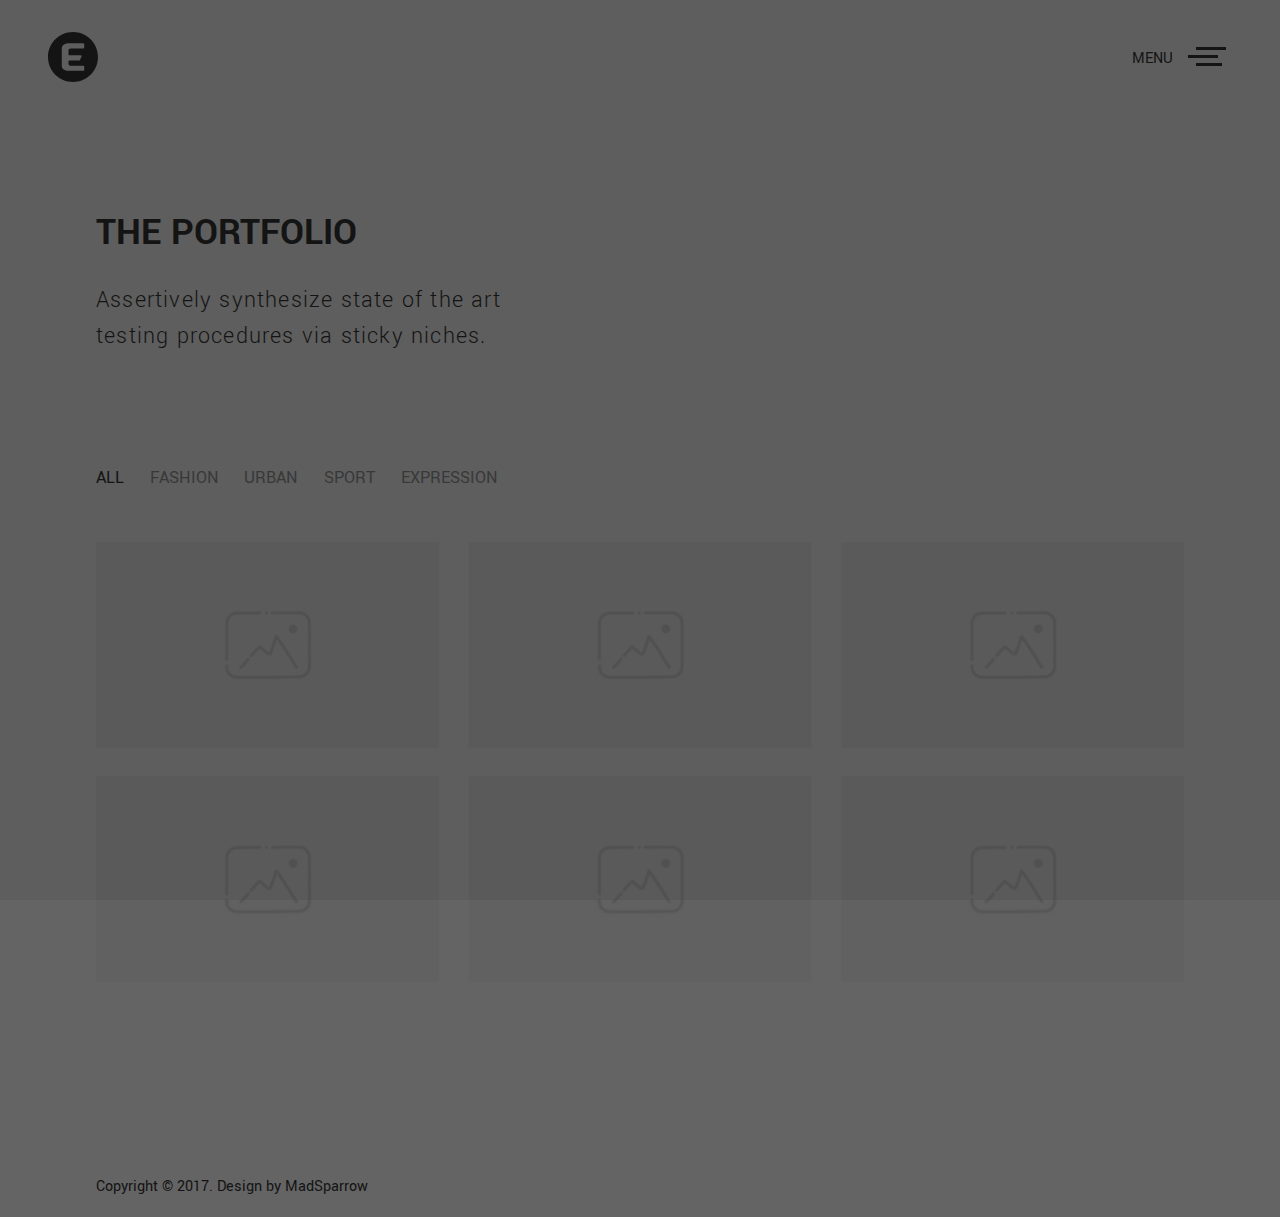
==== albums.html @ 35f390e6 "Commit First Iteration Default Material Beta" ====
<!DOCTYPE html>
<html>
  <head>
    <title>Emily - Creative Photography Portfolio</title>
    <!-- Metadata -->
    <meta charset="utf-8">
    <meta name="viewport" content="width=device-width, initial-scale=1">
    <!-- Favicon -->
    <link rel="icon" type="image/png" href="assets/images/ico/favicon.png" />
    <!-- CSS Plugins -->
    <link rel="stylesheet" href="assets/css/plugins.min.css">
    <!-- Custom CSS File -->
    <link rel="stylesheet" href="assets/css/style.css">
  </head>
  <body>
    <div class="ms-main-container">
      <!-- Preloader -->
      <div class="ms-preloader"></div>
      <!-- Header -->
      <header class="ms-header">
        <nav class="ms-nav">
          <div class="ms-logo">
            <a href="index.html" data-type="page-transition">
              <div class="logo-dark current"><img src="logo-dark.svg" alt="logo image"></div>
              <div class="logo-light"><img src="logo-light.svg" alt="logo image"></div>
            </a>
          </div>
          <button class="hamburger" type="button" data-toggle="navigation">
          <span class="hamburger-box">
            <span class="hamburger-label">menu</span>
            <span class="hamburger-inner"></span>
          </span>
          </button>
          <div class="height-full-viewport">
            <ul class="ms-navbar">
              <!-- Nav Link -->
              <li class="nav-item">
                <a href="index.html" data-type="page-transition">
                  <span class="ms-btn">home</span>
                  <span class="nav-item__label">Back to home page</span>
                </a>
              </li>
              <!-- Nav Link -->
              <li class="nav-item">
                <a href="albums.html" data-type="page-transition">
                  <span class="ms-btn">albums</span>
                  <span class="nav-item__label">View all our works</span>
                </a>
              </li>
              <!-- Nav Link -->
              <li class="nav-item">
                <a href="gallery.html" data-type="page-transition">
                  <span class="ms-btn">gallery</span>
                  <span class="nav-item__label">Interactively disintermediate</span>
                </a>
              </li>
              <!-- Nav Link -->
              <li class="nav-item">
                <a href="blog.html" data-type="page-transition">
                  <span class="ms-btn">blog</span>
                  <span class="nav-item__label">Discover fascinating stories</span>
                </a>
              </li>
              <!-- Nav Link -->
              <li class="nav-item">
                <a href="about.html" data-type="page-transition">
                  <span class="ms-btn">about</span>
                  <span class="nav-item__label">Learn more about the author</span>
                </a>
              </li>
              <!-- Nav Link -->
              <li class="nav-item">
                <a href="contact.html" data-type="page-transition">
                  <span class="ms-btn">contact</span>
                  <span class="nav-item__label">Get in touch and find us</span>
                </a>
              </li>
            </ul>
          </div>
        </nav>
      </header>
      <!-- Container -->
      <main class="ms-container">
        <!-- Page Title -->
        <div class="ms-section__block">
          <div class="ms-page-title">
            <h2 class="page-header">THE PORTFOLIO</h2>
            <p class="page-desc">Assertively synthesize state of the art testing procedures via sticky niches.</p>
          </div>
        </div>
        <!-- Page Content -->
        <div class="ms-section__block">
          <div id="albums">
            <!-- Sort -->
            <ul class="filtr-btn">
              <li data-filter="all" class="active"><h6>all</h6></li>
              <li data-filter="1"><h6>fashion</h6></li>
              <li data-filter="2"><h6>urban</h6></li>
              <li data-filter="3"><h6>sport</h6></li>
              <li data-filter="4"><h6>expression</h6></li>
            </ul>
            
            <div class="filtr-container row">
              <!-- Album item -->
              <div class="album-item col-md-4 filtr-item" data-category="1">
                <a href="gallery.html" data-type="page-transition">
                  <div class="album-item__overlay">
                    <span class="album-item__cover"></span>
                    <h5>album title</h5>
                  </div>
                  <div class="album-item__img" style="background-image: url(assets/images/albums/img-md.jpg)"></div>
                </a>
              </div>
              <!-- Album item -->
              <div class="album-item col-md-4 filtr-item" data-category="2">
                <a href="gallery.html" data-type="page-transition">
                  <div class="album-item__overlay">
                    <span class="album-item__cover"></span>
                    <h5>album title</h5>
                  </div>
                  <div class="album-item__img" style="background-image: url(assets/images/albums/img-md.jpg)"></div>
                </a>
              </div>
              <!-- Album item -->
              <div class="album-item col-md-4 filtr-item" data-category="2">
                <a href="gallery.html" data-type="page-transition">
                  <div class="album-item__overlay">
                    <span class="album-item__cover"></span>
                    <h5>album title</h5>
                  </div>
                  <div class="album-item__img" style="background-image: url(assets/images/albums/img-md.jpg)"></div>
                </a>
              </div>
              <!-- Album item -->
              <div class="album-item col-md-4 filtr-item" data-category="3">
                <a href="gallery.html" data-type="page-transition">
                  <div class="album-item__overlay">
                    <span class="album-item__cover"></span>
                    <h5>album title</h5>
                  </div>
                  <div class="album-item__img" style="background-image: url(assets/images/albums/img-md.jpg)"></div>
                </a>
              </div>
              <!-- Album item -->
              <div class="album-item col-md-4 filtr-item" data-category="4">
                <a href="gallery.html" data-type="page-transition">
                  <div class="album-item__overlay">
                    <span class="album-item__cover"></span>
                    <h5>album title</h5>
                  </div>
                  <div class="album-item__img" style="background-image: url(assets/images/albums/img-md.jpg)"></div>
                </a>
              </div>
              <!-- Album item -->
              <div class="album-item col-md-4 filtr-item" data-category="4">
                <a href="gallery.html" data-type="page-transition">
                  <div class="album-item__overlay">
                    <span class="album-item__cover"></span>
                    <h5>album title</h5>
                  </div>
                  <div class="album-item__img" style="background-image: url(assets/images/albums/img-md.jpg)"></div>
                </a>
              </div>
            </div>
          </div>
        </div>
      </main>
      <!-- Footer -->
      <footer>
        <div class="ms-footer">
          <div class="copyright">Copyright © 2017. Design by MadSparrow</div>
          <ul class="socials">
            <li><a href="#" class="socicon-facebook"></a></li>
            <li><a href="#" class="socicon-twitter"></a></li>
            <li><a href="#" class="socicon-instagram"></a></li>
            <li><a href="#" class="socicon-youtube"></a></li>
          </ul>
        </div>
      </footer>
    </div>
    <!-- JS Libraries -->
    <!-- jquery-2.1.3.min js -->
    <script type="text/javascript" src='assets/js/jquery-3.2.1.min.js'></script>
    <!-- Vendors -->
    <script type="text/javascript" src='assets/js/plugins.min.js'></script>
    <!-- Main js -->
    <script type="text/javascript" src="assets/js/main.js"></script>
  </body>
</html>
---- assets/css/style.css ----
/*------------------------------------------------------------------
[Master Stylesheet]

Template Name: Emily - Creative Photography Portfolio
Template Demo URL: 
Version: 1.0
Author: madsparrow.us

--------------------------------------------------------------------

[Table of contents]

1. General style
    1.1 Typography
    1.2 Specials Classes
2. Header
    2.1 Menu
    2.2 Burger Button
    2.3 Collapse Navigation
3. Pages Style
4. Home Slider
    4.1 Slider Navigation Buttons
    4.2 Slider Inner Info
  4.3 Pagination
5. Albums
6. Gallery
7. Blog
8. About
9. Contact
10. Footer
11. Responsive Rules

--------------------------------------------------------------------
# Font: 'Yantramanav';
--------------------------------------------------------------------
# Colors: #151515, #df1f29, #555555
------------------------------------------------------------------*/

/**
 * 1. General style
 */
 
/*Text font*/
@import 'https://fonts.googleapis.com/css?family=Yantramanav:100,300,400,500,700,900';

/*Social icons font*/
@import 'https://d1azc1qln24ryf.cloudfront.net/114779/Socicon/style-cf.css?rd5re8';

::selection {
    background: #555;   
    color: #fff;
}
::-moz-selection {
    background: #555;    
    color: #fff;
}
body {
    background: #151515;
    padding: 0;
    margin: 0 auto;
    min-height: 100vh;
    font-family: 'Yantramanav', Arial, sans-serif;
    color: #151515;
}
article,
aside,
details,
figcaption,
footer,
header,
hgroup,
nav,
section {
    display: block;
}
a {
    color: #df1f29;
    text-decoration: none;
}
blockquote {
    padding: 10px 20px;
    color: #151515;
    font-size: 1.4em;
    font-style: italic;
    font-weight: 300;
    margin: 0 auto 30px;
}
ul {
    list-style-type: none;
    list-style: none;
    padding-left: 0 !important;
    -webkit-padding-start: initial !important;
    -moz-padding-start: initial;
}
menu,
ol,
ul {
    padding: 0 !important;
}
button {
    background: transparent;
    border: none;
}
button:focus {
    outline: none;
}
input,
textarea {
    font-family: 'Yantramanav', Arial;
}
textarea {
    padding: 14px;
}
input:focus,
textarea:focus {
    outline: none !important;
    border: 1px solid #df1f29;
    box-shadow: none;
}
input[type="submit"] {
    position: absolute;
    display: inline-block;
    left: 0;
    top: 0;
    opacity: 0;
    z-index: 3;
    width: 100%;
    height: 100%;
    padding: 0;
    margin: 0;
    cursor: pointer;
}
input[type="submit"]:focus {
    outline: none;
}
img {
    width: 100%;
}

/* 1.1 Typography */

h1,
h2,
h4,
h5,
h6 {
    color: #151515;
    margin-top: 0;
    text-transform: uppercase;
}
h1 {
    font-size: calc(80px + 1vw);
}
h2 {
    font-size: calc(36px + 16 * (100vw - 992px) / 1508);
}
h3 {
    font-size: calc(28px + 16 * (100vw - 992px) / 1508);
    margin-bottom: 20px;
}
h4 {
    font-size: calc(24px + 16 * (100vw - 992px) / 1508);
    font-weight: 300;
}
h5 {
    font-size: 20px;
    font-weight: 400;
}
h6 {
    font-size: 18px;
    font-weight: 400;
    margin-bottom: calc(10px + 10 * (100vw - 992px) / 1508);
}
p {
    font-size: calc(18px + 2 * (100vw - 992px) / 1508);
    line-height: 1.8;
    font-weight: 300;
}

/* 1.2 Specials Classes */

.c-white {
    color: #fff !important;
}
.navbar-white {
    color: #fff;
    background-color: transparent !important;
}
.center-block {
    display: flex;
    justify-content: center;
}
.align-left {
    text-align: left;
}
.align-right {
    text-align: right;
}
.align-center {
    text-align: center;
    display: block;
}
.socials li {
    display: inline-block;
}
.share-links a {
    font-size: 19px;
    padding: .5em;
}
[class*="socicon-"] {
  display: inline-block;
  color: inherit;
  margin: 0;
  transition: opacity .3s ease;
}
#contact [class*="socicon-"] {
  padding-right: .7em;
}
[class*="socicon-"]:hover {
  opacity: .4;
}
/* 1.3 Button */

.ms-button {
  color: #151515;
  display: inline-block;
  position: relative;
  padding: .5em 1em;
  margin-bottom: 0;
  font-weight: 400 !important;
  font-size: 14px;
  letter-spacing: .15em;
  text-transform: uppercase;
  text-align: center;
  white-space: nowrap;
  vertical-align: middle;
  touch-action: manipulation;
  cursor: pointer;
  -webkit-user-select: none;
  -moz-user-select: none;
  -ms-user-select: none;
  user-select: none;
  background-image: none;
  text-decoration: none;
  border: solid 1px;
  transition: color .4s ease;
}
.ms-button:after {
    position: absolute;
    display: block;
    content: attr(data-title);
    padding: 7px 0;
    font-size: 14px;
    left: 0;
    top: 0;
    width: 0%;
    background: #df1f29;
    color: #fff;
    text-indent: 1rem;
    transition: all .3s ease;
    overflow: hidden;
    border: none;
    bottom: 0;
}
.ms-button:hover {
  color: #df1f29;
}
.ms-button:active::after,
.ms-button:focus::after,
.ms-button:hover::after {
    width: 100%;
    padding-right: 25px;
}

.ms-btn--slider {
  text-transform: uppercase;
  text-decoration: none;
  position: relative;
  display: flex;
  align-items: center;
  width: 11em;
  font-weight: 600;
  letter-spacing: .15em;
}
.ms-btn--slider::before{
    content: '';
    height: .1rem;
    width: 2rem;
    margin-right: .7rem;
    background: #df1f29;
    transition: width .3s ease;
}
.ms-btn--slider:hover::before {
  width: 3rem;
}

/**
 * 2. Header
 */

.ms-header {
    position: fixed;
    width: 100%;
    background-color: #fff;
    z-index: 3;
}
/* 2.1 Menu */

.ms-logo {
    position: relative;
    z-index: 7;
    height: 50px;
}
.logo-dark,
.logo-light {
    position: absolute;
    width: 100%;
    height: 100%;
    opacity: 0;
    transition: opacity .3s ease .4s;
}
.ms-logo img {
    width: auto;
    height: 100%;
}
.logo-dark.current,
.logo-light.current {
    opacity: 1;
}
.logo-dark.active,
.logo-light.active {
    opacity: 1;
    transition: opacity .1s;
}
.ms-nav {
    padding: 2em 3em;
    color: inherit;
}

/* 2.2 Burger button */

.hamburger {
    margin-right: 0;
    margin-left: auto;
    overflow: visible;
    cursor: pointer;
    z-index: 7;
    border: 0;
    transition-timing-function: linear;
    transition-duration: .3s ease;
    transition-property: opacity, -webkit-filter;
    transition-property: opacity, filter;
    transition-property: opacity, filter, -webkit-filter;
}
.navbar-white .hamburger-label {
    color: #fff;
}
.hamburger-label {
    display: block;
    font-family: 'Yantramanav', Arial;
    font-size: 16px;
    width: 100%;
    height: auto;
    position: relative;
    top: 0;
    left: -4em;
    padding-right: 4em;
    text-transform: uppercase;
    line-height: 1.5em;
    transition: color .3s ease .4s;
    color: #151515;
}
.hamburger.is-active .hamburger-label {
    color: #fff !important;
    transition: color .1s ease;
}
.hamburger-box {
    position: relative;
    display: inline-block;
    width: 30px;
    height: 20px;
    vertical-align: middle;
}
.hamburger-inner {
    display: block;
    top: 0;
}
.navbar-white .hamburger-inner,
.navbar-white .hamburger-inner:after,
.navbar-white .hamburger-inner:before {
    background-color: #fff;
}
.hamburger-inner:after,
.hamburger-inner:before {
    display: block;
    content: '';
}
.hamburger-inner,
.hamburger-inner:after,
.hamburger-inner:before {
    position: absolute;
    width: 30px;
    height: 3px;
    background-color: #151515;
    transition: all .3s ease .5s;
}
.hamburger-inner:before {
    top: 8px;
    left: -8px;
}
.hamburger-inner:after {
    top: 16px;
    width: 26px;
}
.hamburger.is-active .hamburger-inner,
.hamburger.is-active .hamburger-inner:after {
    background-color: #fff;
    transition-delay: .1s;
}
.hamburger.is-active .hamburger-inner {
    -webkit-transform: translate3d(0, 8px, 0) rotate(45deg);
    transform: translate3d(0, 8px, 0) rotate(45deg);
}
.hamburger.is-active .hamburger-inner:before {
    opacity: 0;
    transition: opacity .3s ease 0s
}
.hamburger.is-active .hamburger-inner:after {
    width: 30px;
    -webkit-transform: translate3d(0, -16px, 0) rotate(-90deg);
    transform: translate3d(0, -16px, 0) rotate(-90deg);
}

/* 2.3 Collapse navigation */

.ms-nav {
    display: flex;
    align-items: center;
}
.height-full-viewport {
    position: fixed;
    display: flex;
    flex-direction: column;
    justify-content: center;
    align-items: center;
    overflow-y: auto;
    left: 0;
    top: 0;
    width: 100%;
    height: 0%;
    background-color: #151515;
    z-index: 5;
    overflow: hidden;
    transition: height .8s cubic-bezier(0.3, 1, 0.3, 1) .1s;
}
.ms-navbar {
    z-index: 6;
    margin: 0 auto;
    display: block;
    width: auto;
    height: auto;
    top: 0;
    left: 0;
}
.ms-nav.is-visible .height-full-viewport {
    height: 100vh;
    transition: height 1s ease;
}
.nav-item {
    cursor: pointer;
    padding: .75em;
    opacity: 0;
    width: 240px;
    margin-left: 3em;
    transition: opacity .3s ease;
}
.ms-navbar a {
    display: block;
}
.ms-navbar .ms-btn {
    display: inline-block;
    text-transform: uppercase;
    line-height: 1;
    padding: 0 0.25em;
    position: relative;
}
.ms-navbar .ms-btn {
    font-size: 1.75em;
    letter-spacing: .02em;
    color: #fff;
    font-weight: 700 !important;
    -webkit-backface-visibility: hidden;
    backface-visibility: hidden;
}
.ms-btn::before {
    content: '';
    position: absolute;
    top: 0;
    left: 0;
    width: 100%;
    height: 100%;
    background: #df1f29;
    height: .1rem;
    top: 50%;
    width: 0;
    transition: width .3s ease;
}
.nav-item__label {
    position: relative;
    display: block;
    margin: 0.5em 0 0 0;
    margin-top: 0.25em;
    padding: 0.5em;
    color: #555;
    transition: color .3s ease;
    text-decoration: none;
}
.nav-item:hover .nav-item__label {
    color: #9a9a9a;
}
.is-visible .nav-item {
    opacity: 1;
    transition: opacity 2s cubic-bezier(0.16, 1.08, 0.38, 0.98) .3s;
}
.nav-item .ms-btn {
    transition: all .3s ease;
}
.nav-item:active .ms-btn,
.nav-item:focus .ms-btn,
.nav-item:hover .ms-btn {
    color: #df1f29;
    opacity: 1;
    padding-left: 2.4rem;
}
.nav-item:active .ms-btn::before,
.nav-item:focus .ms-btn::before,
.nav-item:hover .ms-btn::before {
    width: 2rem;
}

/**
 * 3. Pages Style
 */

.ms-preloader {
    width: 100%;
    height: 100%;
    position: fixed;
    z-index: 8;
    top: 0;
    left: 0;
    opacity: 1;
    visibility: visible;
    background-color: #151515;
}
.ms-main-container {
    position: relative;
    width: 100%;
    min-height: 100vh;
    opacity: 0;
    background-color: #fff;
}
.ms-container {
    width: 100%;
    height: 100%;
    position: relative;
    padding-top: 12em;
}
.ms-section__block {
    width: 85%;
    max-width: 88em;
    margin: 0 auto 6em;
}
.ms-page-title span {
    text-transform: uppercase;
    letter-spacing: .15em;
    color: #df1f29;
}
.page-header {
    text-transform: uppercase;
    position: relative;
    margin: 15px 0;
}
.page-desc {
    width: 50vh;
    font-size: 1.5em;
    line-height: 1.5;
    color: #151515;
    letter-spacing: .05em;
}

/**
 * 4. Home Slider
 */

.home-slider {
    padding-top: 0 !important;
}
.swiper-container {
    width: 100%;
    height: 100vh;
}
.swiper-slide {
    overflow: hidden;
}
.overlay {
    position: absolute;
    width: 100%;
    height: 100%;
    top: 0;
    left: 0;
    z-index: 1;
    opacity: 1;
    background: -moz-linear-gradient(top, black 0, transparent 50%, transparent 63%, rgba(0, 0, 0, 1) 100%);
    background: -webkit-linear-gradient(top, black 0, transparent 50%, transparent 63%, rgba(0, 0, 0, 1) 100%);
    background: linear-gradient(to bottom, black 0, transparent 50%, transparent 63%, rgba(0, 0, 0, 1) 100%);
    filter: progid: DXImageTransform.Microsoft.gradient(startColorstr='#000000', endColorstr='#c9000000', GradientType=0);
    transition: all .65s ease;
}
.swiper-slide-duplicate-active .overlay,
.swiper-slide-active .overlay {
    opacity: .4;
}
.slide-inner {
    position: absolute;
    width: 100%;
    height: 100%;
    left: 0;
    top: 0;
    background: #000;
    -webkit-backface-visibility: hidden;
            backface-visibility: hidden;
}
.slide-inner--image {
    position: absolute;
    width: 100%;
    height: 100%;
    background-size: cover;
    background-position: center;
    opacity: .2;
    transform: scale(1.07);
    -webkit-transition: opacity .6s ease-in-out, transform 2s ease .7s;
    -moz-transition: opacity .6s ease-in-out, transform 2s ease .7s;
    transition: opacity .6s ease-in-out, transform 2s ease .7s;
}
.swiper-slide-duplicate-active .slide-inner--image,
.swiper-slide-active .slide-inner--image {
    opacity: 1;
    transform: scale(1);
}

/* 4.1 Slider navigation buttons */

.swiper-button-prev,
.swiper-button-next {
    text-transform: uppercase;
    color: #fff;
    letter-spacing: .2em;
    line-height: 2em;
    font-size: 12px;
    width: auto;
    height: 24px;
    background-image: none !important;
    -webkit-backface-visibility: hidden;
    backface-visibility: hidden;
}
.swiper-button-prev {
    padding-left: 6em;
    left: 0;
    -webkit-transition: padding-left .3s ease;
    -moz-transition: padding-left .3s ease;
    transition: padding-left .3s ease;
}
.swiper-button-next {
    padding-right: 6em;
    right: 0;
    -webkit-transition: padding-right .3s ease;
    -moz-transition: padding-right .3s ease;
    transition: padding-right .3s ease;
}
.swiper-button-prev::after {
    content: "";
    width: 4em;
    height: 1px;
    background-color: #fff;
    position: absolute;
    left: 0;
    top: calc(50% - 1px);
    -webkit-transition: width .3s ease;
    -moz-transition: width .3s ease;
    transition: width .3s ease;
}
.swiper-button-next::after {
    content: "";
    width: 4em;
    height: 1px;
    background-color: #fff;
    position: absolute;
    right: 0;
    top: calc(50% - 1px);
    -webkit-transition: width .3s ease;
    -moz-transition: width .3s ease;
    transition: width .3s ease;
}
.swiper-button-prev:hover {
    padding-left: 90px;
}
.swiper-button-prev:hover::after {
    width: 75px;
}
.swiper-button-next:hover {
    padding-right: 90px;
}
.swiper-button-next:hover::after {
    width: 75px;
}

/* 4.2 Slider inner info */

.slide-inner--info {
    position: absolute;
    width: auto;
    min-height: 50px;
    bottom: 3em;
    padding-left: 3em;
    color: #fff;
    z-index: 1;
    opacity: 0;
    transition: opacity 1s ease;
    -webkit-user-select: none;
    -moz-user-select: none;
    -ms-user-select: none;
    user-select: none;
}
.swiper-slide-active .slide-inner--info {
    opacity: 1;
    transition: opacity 1s ease 1s;
}
.slide-inner--info h1 {
    margin: 10px 0;
    text-transform: uppercase;
    font-weight: 900;
    line-height: 1em;
    color: #fff;
}
.slide--info__link {
    text-transform: uppercase;
    color: #fff;
    text-decoration: none;
    border-bottom: solid 2px;
}
.swiper-slide--bottom {
    position: absolute;
    z-index: 2;
    bottom: 0;
    left: 0;
    right: 0;
    height: 90px;
    width: 100%;
    max-width: 1440px;
    margin: 0 auto;
}

/* 4.3 Pagination */

.expanded-timeline {
    position: absolute;
    display: -webkit-box;
    display: -ms-flexbox;
    display: flex;
    -webkit-box-align: center;
        -ms-flex-align: center;
            align-items: center;
    -webkit-box-pack: right;
        -ms-flex-pack: right;
            justify-content: right;
    z-index: 3;
    bottom: 2.8em;
    right: 3em;
    width: 40vh;
}
.swiper-pagination {
    z-index: 4;
    width: 85%;
    left: 0;
    right: 0;
    height: 1px;
    background-color: rgba(255, 255, 255, .5);
}
.swiper-pagination-progressbar-fill {
    background: #fff !important;
}
.expanded-timeline__counter span {
    text-align: center;
    margin-left: 1.8em;
    margin-right: 100%;
    padding: .4em 0;
    color: #fff;
    display: block;
}
.scroll-message {
    position: absolute;
    right: 0;
    color: #fff;
    opacity: .5;
    font-size: 12px;
    display: -webkit-box;
    display: -ms-flexbox;
    display: flex;
    -webkit-box-orient: vertical;
    -webkit-box-direction: normal;
        -ms-flex-direction: column;
            flex-direction: column;
    -webkit-box-pack: center;
        -ms-flex-pack: center;
            justify-content: center;
    text-align: center;
    letter-spacing: .15em;
}
.scroll-svg {
    width: 24px;
    margin: 0 auto 1.2em;
    display: block;
}

/**
 * 5. Albums
 */

.filtr-container {
    transition: height .5s ease-out;
    overflow: hidden;
}
.filtr-btn {
    display: inline-block;
    margin-bottom: 2.4em;
}
.filtr-btn li {
    cursor: pointer;
    display: inline-block;
    opacity: .5;
    margin-bottom: 15px;
    transition: opacity .3s ease;
}
.filtr-btn h6 {
    margin-bottom: 0;
    padding-right: 1.2em;
}
.filtr-btn li.active {
    opacity: 1;
}
.filtr-btn li:hover {
    opacity: 1 !important;
}
.album-item {
    padding-bottom: 1.8em;
}
.album-item a {
    padding-top: 60%;
    display: flex;
    overflow: hidden;
    position: relative;
    z-index: 9;
}
.album-item__img {
    position: absolute;
    width: 100.5%;
    height: 100%;
    top: 0;
    left: 0;
    background-position: 50% 50%;
    background: no-repeat;
    background-position: center;
    background-size: cover;
    transform: scale(1);
    transition: transform .3s ease;
    -webkit-backface-visibility: hidden;
    backface-visibility: hidden;
}
.album-item__overlay {
    position: absolute;
    top: 0;
    left: 0;
    width: 100.5%;
    height: 100%;
    z-index: 2;
    overflow: hidden;
}
.album-item__cover {
    position: absolute;
    top: 0;
    left: 0;
    width: 100%;
    height: 100%;
    background-color: rgba(0, 0, 0, .7);
    z-index: 1;
    overflow: hidden;
    opacity: 0;
    transition: opacity .3s ease;
}
.album-item__overlay h5 {
    position: relative;
    color: #fff;
    margin: 0;
    max-width: 100%;
    padding: 1em;
    height: 100%;
    display: flex;
    justify-content: center;
    align-items: center;
    -webkit-backface-visibility: hidden;
    backface-visibility: hidden;
    z-index: 1;
    transform: scale(1.5);
    opacity: 0;
    transition: all .3s ease;
}
.album-item:hover .album-item__img {
    transform: scale(1.1);
}
.album-item:hover .album-item__cover,
.album-item:hover .album-item__overlay h5 {
    opacity: 1;
    transform: translateZ(0);
}

/**
 * 6. Gallery
 */

.ug-thumb-overlay:hover::before {
    top: 15px;
    right: 15px;
}
.ug-thumb-overlay:hover::after {
    bottom: 15px;
    left: 15px;
}
.ug-thumb-image {
    -webkit-backface-visibility: hidden;
    backface-visibility: hidden;
    opacity: 0;
    transition: transform .3s ease, opacity 2s cubic-bezier(0.16, 1.08, 0.38, 0.98) 0s !important;
}
.ug-thumb-image {
    transform: scale(1) !important;
}
.ug-thumb-wrapper,
.post-item {
    pointer-events: none;
}
.ug-thumb-wrapper.ug-tile.ug-tile-clickable.ug-thumb-ratio-set:hover .ug-thumb-image {
    transform: scale(1.1) !important;
}

/**
 * 7. Blog
 */

.ms-right-sidebar {
    display: inline-block;
}
.ms-right-sidebar h5 {
    margin-bottom: 15px;
}
.ms-right-sidebar a {
    display: block;
    border-top: solid 1px rgba(103, 103, 103, .3);
    padding: 15px 0;
}
.ms-right-sidebar a:hover .post-item__title,
.ms-right-sidebar a:hover .post-item__title {
    color: #df1f29;
}
.ms-right-sidebar .post-item__title {
    margin-bottom: 0;
    transition: color .3s ease;
}
.ms-right-sidebar .post-item__date {
    margin-top: .3em;
}
#ms-blog-post img {
    margin-bottom: 30px;
}
.post-item {
    margin-bottom: 3em;
    padding-right: 3em;
}
.post-item:nth-child(2n) {
    padding-right: 15px;
    padding-left: 3em;
}
.post-item__img {
    position: relative;
    overflow: hidden;
}
.album-item__overlay::before,
.post-item__img::before {
    content: '';
    position: absolute;
    width: 100%;
    height: 100%;
    top: 0;
    left: 0;
    z-index: 1;
    opacity: 1;
    background-color: rgb(240, 240, 240);
    transition: opacity 2s cubic-bezier(0.16, 1.08, 0.38, 0.98) 1.2s;
}
.loaded .album-item__overlay::before,
.loaded .post-item__img::before {
    opacity: 0;
}
.post-item__img img {
    width: 100%;
    height: auto;
    max-height: 35em;
    padding: 0;
    display: block;
}
.post-item__img::after {
    content: '';
    position: absolute;
    width: 100%;
    height: 100%;
    top: 0;
    left: 0;
    z-index: 1;
    opacity: 0;
    background: rgba(231, 55, 39, 0);
    background: -moz-radial-gradient(center, ellipse cover, rgba(231, 55, 39, 0) 0%, rgba(0, 0, 0, 1) 100%);
    background: -webkit-gradient(radial, center center, 0px, center center, 100%, color-stop(0%, rgba(231, 55, 39, 0)), color-stop(100%, rgba(0, 0, 0, 1)));
    background: -webkit-radial-gradient(center, ellipse cover, rgba(231, 55, 39, 0) 0%, rgba(0, 0, 0, 1) 100%);
    background: -o-radial-gradient(center, ellipse cover, rgba(231, 55, 39, 0) 0%, rgba(0, 0, 0, 1) 100%);
    background: -ms-radial-gradient(center, ellipse cover, rgba(231, 55, 39, 0) 0%, rgba(0, 0, 0, 1) 100%);
    background: radial-gradient(ellipse at center, rgba(231, 55, 39, 0) 0%, rgba(0, 0, 0, 1) 100%);
    filter: progid: DXImageTransform.Microsoft.gradient( startColorstr='#e73727', endColorstr='#000000', GradientType=1);
    transition: opacity .3s ease;
}
.post-item__info {
    position: relative;
    margin: 2.5em 0 0 2.5em;
}
.post-item__title {
    width: 100%;
    max-width: 400px;
    margin-left: 0;
    margin-right: auto;
    margin-bottom: 20px;
}
.post-item__date {
    margin-left: 0;
    margin-right: auto;
    color: rgba(0, 0, 0, 0.7);
    font-size: 14px;
}
.post-item__link {
    position: absolute;
    width: auto;
    bottom: 0;
    right: 0;
    padding-right: 3em;
    font-size: 14px;
    text-transform: uppercase;
    letter-spacing: .12em;
    -webkit-transition: padding-right .3s ease;
    -moz-transition: padding-right .3s ease;
    transition: padding-right .3s ease;
}
.post-item__link::after {
    content: '';
    width: 2em;
    height: 1px;
    position: absolute;
    top: calc(50% - 1px);
    right: 0;
    background: red;
    -webkit-transition: width .3s ease;
    -moz-transition: width .3s ease;
    transition: width .3s ease;
}
.post-item:hover .post-item__img::after {
    opacity: .7;
}
.post-item:hover .post-item__link::after {
    width: 3em;
}
.post-item:hover .post-item__link {
    padding-right: 4em;
}
.ms-pagination {
    padding: 0;
    display: flex;
    justify-content: center;
}
.page-item {
    height: auto;
    position: relative;
    display: inline-block;
    margin: 0 .5em;
    border-right: none !important;
}
.page-item:last-child {
    border-right: solid 1px rgba(0, 0, 0, .1);
}
.page-link {
    padding: 1em;
    display: block;
    line-height: 1em;
}

/**
 * 8. About
 */

.about__info {
    justify-content: center;
    display: flex;
    flex-direction: column;
}
.about__info h4 {
    margin: 1em 0;
}
#about .row {
    margin-bottom: 9em;
}

/**
 * 9. Contact
 */

.form-group {
    position: relative;
    margin: 0;
    transition: border-color .3s ease;
}
.form-control {
    position: relative;
    display: block;
    width: 100%;
    padding: 0 1em;
    height: 34px;
    font-size: calc(16px + 2 * (100vw - 992px) / 1508);
    color: #151515;
    font-weight: 300;
    margin-bottom: 2em;
    background-image: none;
    border: 1px solid #555;
}
#message {
    min-height: 150px;
    max-height: 150px;
    max-width: 100%;
    min-width: 100%;
    padding: 10px 14px;
}
label.error {
    position: absolute;
    bottom: 1.2em;
    font-size: 12px;
    color: #df1f29;
}

/**
 * 10. Footer
 */

footer {
    position: relative;
    right: 0;
    bottom: -50px;
    left: 0;
    width: 100%;
    background: #fff;
}
.ms-footer {
    width: 85%;
    max-width: 88em;
    margin: 0 auto;
    display: flex;
    font-size: 16px;
    align-items: center;
}
.ms-footer .copyright {
    padding: 1.2em 0;
    margin-left: 0;
    margin-right: auto;
}
.ms-footer .socials {
    padding: 0;
    margin-left: auto;
    margin-right: 0;
}
.ms-footer .socials a {
    padding-left: 15px;
}

/**
 * 11. Responsive Rules
 */

@media only screen and (max-width: 805px) {
    h1 {
        font-size: calc(48px + 1vw);
    }
    h6 {
        font-size: 16px;
    }
    blockquote {
        margin: 0 auto 15px;
        font-size: 1em;
    }
    .expanded-timeline {
        width: 50vh;
    }
    .ms-nav {
        padding-top: 1.4em;
    }
    .ms-navbar .ms-btn {
        font-size: 1.4em;
    }
    .ms-navbar {
        position: relative;
        width: 100%;
        min-height: 100%;
        display: flex;
        justify-content: center;
        flex-direction: column;
        align-items: center;
        overflow-y: auto;
    }
    .nav-item {
        display: inline-block;
        width: auto;
        margin-left: 0;
    }
    .nav-item__label {
        display: none;
    }
    .ms-nav {
        padding-left: 15px;
        padding-right: 15px;
        padding-bottom: 1.4em;
    }
    .overlay {
        background: -moz-linear-gradient(top, black 0, transparent 35%, transparent 45%, rgba(0, 0, 0, 0.9) 100%);
        background: -webkit-linear-gradient(top, black 0, transparent 35%, transparent 45%, rgba(0, 0, 0, 0.9) 100%);
        background: linear-gradient(to bottom, black 0, transparent 35%, transparent 45%, rgba(0, 0, 0, 0.9) 100%);
        filter: progid: DXImageTransform.Microsoft.gradient(startColorstr='#000000', endColorstr='#c9000000', GradientType=0);
    }
    .swiper-button-prev,
    .swiper-button-next {
        top: 50vh;
    }
    .swiper-button-prev {
        padding-left: 3em;
    }
    .swiper-button-next {
        padding-right: 3em;
    }
    .swiper-button-prev::after,
    .swiper-button-next::after {
        width: 2em;
    }
    .swiper-button-prev:hover {
        padding-left: 3em;
    }
    .swiper-button-prev:hover::after {
        width: 2em;
    }
    .swiper-button-next:hover {
        padding-right: 3em;
    }
    .swiper-button-next:hover::after {
        width: 2em;
    }
    .expanded-timeline {
        display: none;
    }
    .slide-inner--info {
        width: 100%;
        text-align: center;
        min-height: 50px;
        bottom: 10vh;
        padding-left: 0;
        color: #fff;
        z-index: 1;
        opacity: 0;
        transition: opacity 1s ease;
        -webkit-user-select: none;
        -moz-user-select: none;
        -ms-user-select: none;
        user-select: none;
    }
    .ms-btn--slider {
        margin: 15px auto;
        display: inline-block;
        letter-spacing: .15em;
        background: #df1f29;
        color: #fff;
        padding: .5em 0;
    }
    .ms-btn--slider::before {
        content: '';
        display: none;
        width: 0;
    }
    .ms-container {
        padding-top: 6em;
        padding-bottom: 3em;
    }
    .ms-container.home-slider {
        padding-bottom: 0 !important;
    }
    .ms-section__block {
        width: auto;
        margin: 0 15px 3em;
    }
    .page-desc {
        width: 100%;
        font-size: 1.2em;
        line-height: 1.5;
        color: #151515;
        letter-spacing: .05em;
    }
    .post-item,
    .post-item:nth-child(2n) {
        padding-right: 15px;
        padding-left: 15px;
    }
    #contact>div {
        margin-bottom: 30px;
    }
    .ms-footer .copyright {
        margin-left: auto;
    }
    .ms-footer .socials {
        display: none;
    }
}
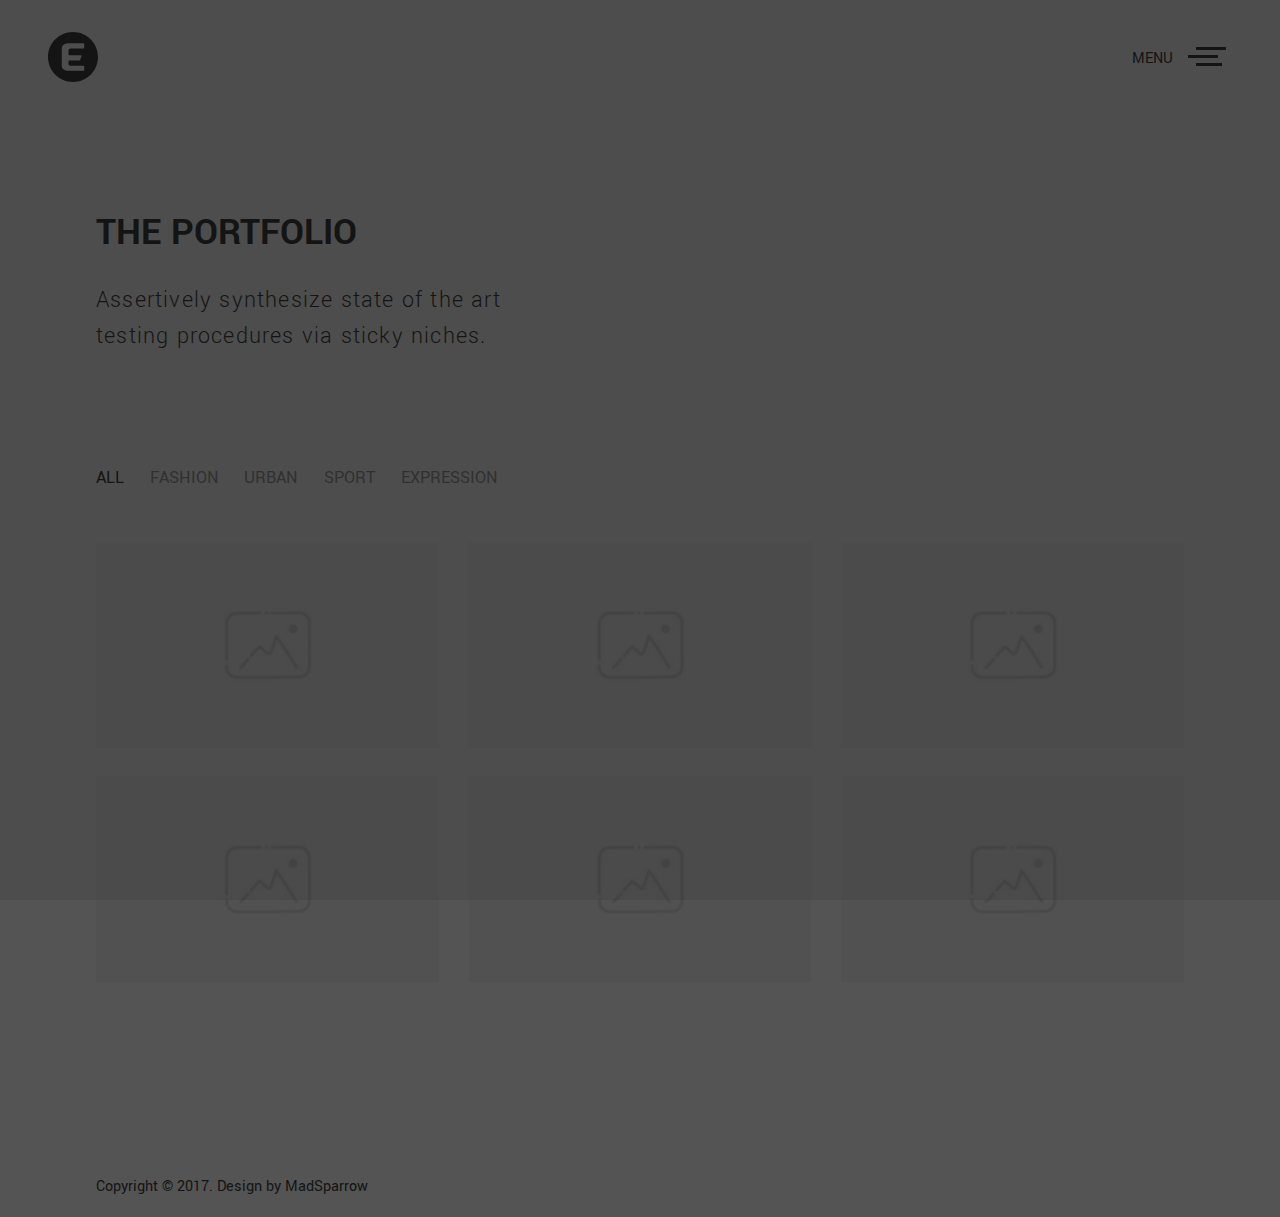
==== commit 15d06301: "Update albums.html" ====
--- a/albums.html
+++ b/albums.html
@@ -103,7 +103,7 @@
             <div class="filtr-container row">
               <!-- Album item -->
               <div class="album-item col-md-4 filtr-item" data-category="1">
-                <a href="gallery.html" data-type="page-transition">
+                <a href="https://www.youtube.com/watch?v=x90jqjcrM9k" data-type="page-transition">
                   <div class="album-item__overlay">
                     <span class="album-item__cover"></span>
                     <h5>album title</h5>
@@ -186,4 +186,4 @@
     <!-- Main js -->
     <script type="text/javascript" src="assets/js/main.js"></script>
   </body>
-</html>+</html>
